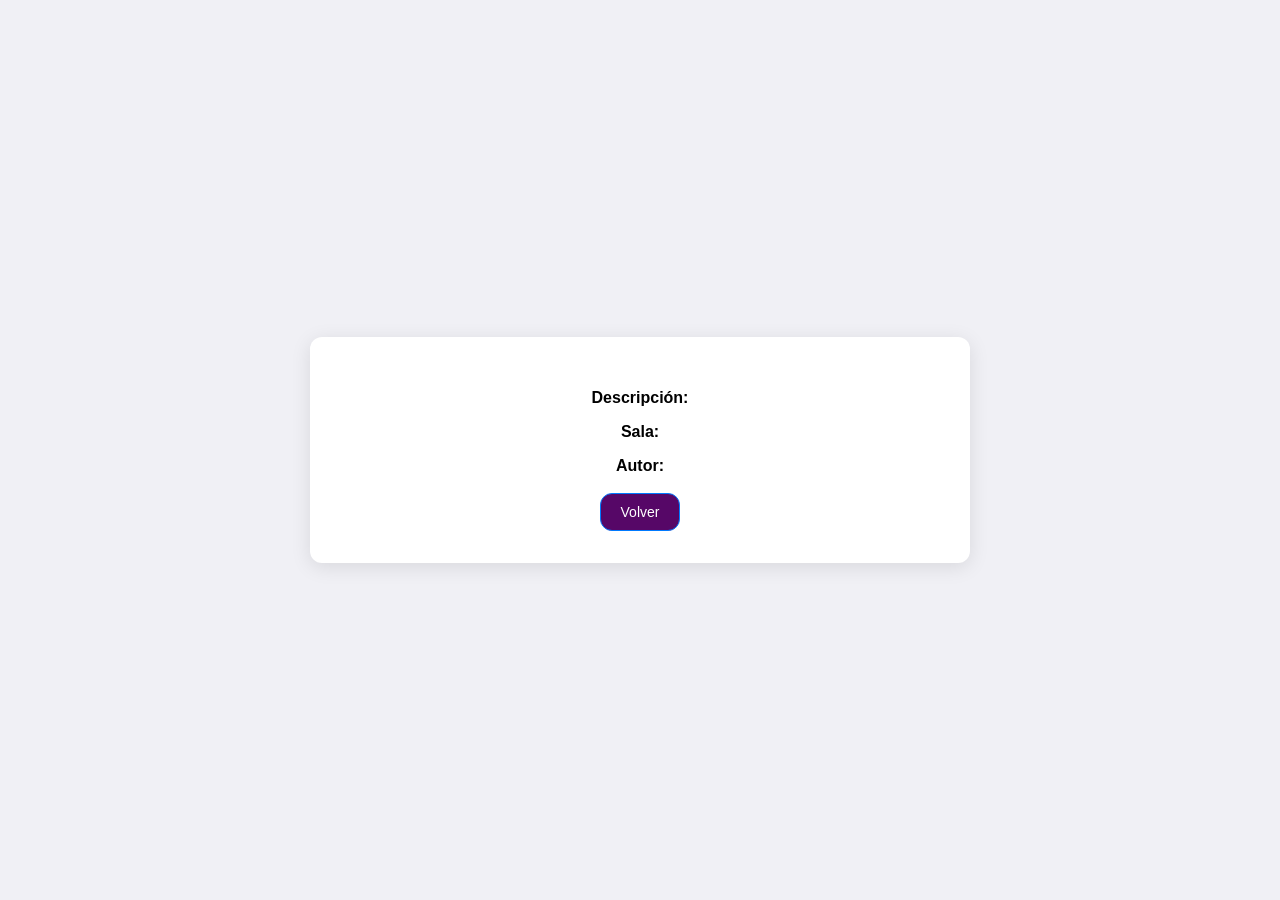
==== api_front/detalles.html @ f6f0a129 "1" ====
<!DOCTYPE html>
<html lang="es">
<head>
    <meta charset="UTF-8">
    <meta name="viewport" content="width=device-width, initial-scale=1.0">
    <title>Detalles de la Obra</title>
    <link rel="stylesheet" href="styles.css">
</head>
<body>
    <div class="container">
        <h1 id="nombre-obra"></h1>
        <b>Descripción:</b> <p id="descripcion-obra"></p>
        <b>Sala:</b> <p id="sala-obra"></p>
        <b>Autor:</b> <p id="autor-obra"></p>
        <button class="btn-detalles" onclick="window.history.back()">
            Volver
        </button>
    </div>

    <script>
        function cargarDetallesObra(){
            const urlParams = new URLSearchParams(window.location.search)
            const idObra = urlParams.get("obraId")

            console.log("Buscando obra con ID:", idObra)

            fetch("http://localhost:4050/obras/" + idObra)
            .then(function(respTextoPlano){
                console.log("Response:", respTextoPlano)
                return respTextoPlano.json()
            })
            .then(function(dataJSON){
                console.log("Datos completos:", dataJSON)
                console.log("Nombre:", dataJSON.nombre)
                console.log("Descripcion:", dataJSON.descripcion)
                console.log("Sala:", dataJSON.sala)
                
                document.getElementById("nombre-obra").innerText = dataJSON.nombre || "Sin nombre"
                document.getElementById("descripcion-obra").innerText = dataJSON.descripcion || "Sin descripción"
                document.getElementById("sala-obra").innerText = (dataJSON.sala && dataJSON.sala.nombre) ? dataJSON.sala.nombre : "Sin sala"
                
                // Mostrar autor si existe
                if(dataJSON.usuario && dataJSON.usuario.nombre){
                    document.getElementById("autor-obra").innerText = dataJSON.usuario.nombre + " " + (dataJSON.usuario.apellido1 || "")
                } else {
                    document.getElementById("autor-obra").innerText = "Actor desconocido"
                }
            })
            .catch(function(err){
                console.log("Error al cargar detalles:", err)
                alert("Error: " + err)
            })
        }

        cargarDetallesObra()
    </script>
</body>
</html>
---- api_front/styles.css ----
body{
    font-family: 'Segoe UI', Tahoma, Geneva, Verdana, sans-serif;
    background-color: #f0f0f5;
    margin:0;
    padding:0;
    display:flex;
    justify-content: center;
    align-items: center;
    height: 100vh;
}

.container {
    background: white;
    padding: 30px;
    box-shadow: 0 4px 20px rgba(0,0,0,0.1);
    border-radius:12px;
    text-align:center;
    width:100%;
    max-width: 600px;
}

table {
    width:100%;
    border-collapse: collapse;
    margin-top:30px;
}

th, td{
    border: 1px solid #e0e0e5;
    padding:12px;
    text-align: left;
}

th {
    background-color: #f5f5f7;
    color:#1d1d1f;
}

button.btn-detalles {
    background-color: #560767; /* Color azul característico de macOS */
    color: white; /* Texto blanco */
    border: 1px solid #007aff; /* Borde del mismo color que el fondo */
    border-radius: 12px; /* Bordes redondeados */
    padding: 10px 20px;
    margin:2px;
    cursor: pointer;
    font-size: 14px;
    font-weight: 500;
    text-align: center;
    outline: none; /* Eliminar borde al enfocar */
    transition: background-color 0.3s, border-color 0.3s; /* Transición suave */
}

button.btn-detalles:hover {
    background-color: #0051a8; /* Color más oscuro al pasar el ratón */
    border-color: #0051a8; /* Cambio de borde al pasar el ratón */
}

button.btn-detalles:active {
    background-color: #003d80; /* Color más oscuro cuando se hace clic */
    border-color: #003d80; /* Cambio de borde cuando se hace clic */
}

button.btn-detalles:focus {
    outline: none; /* Eliminar el borde azul cuando se hace focus en el botón */
}

/* Inputs */
input[type="text"], input[type="number"] {
    width: 100%;
    padding: 12px 20px;
    font-size: 14px;
    font-family: 'Segoe UI', Tahoma, Geneva, Verdana, sans-serif;
    border: 1px solid #e0e0e5;
    border-radius: 12px;
    background-color: #f5f5f7;
    color: #1d1d1f;
    box-sizing: border-box; /* Para que el padding no afecte el tamaño total */
    transition: border-color 0.3s, background-color 0.3s;
    outline: none;
}

input[type="text"]:focus, input[type="number"]:focus {
    border-color: #007aff; /* Color del borde cuando está enfocado */
    background-color: #ffffff; /* Fondo blanco cuando se enfoca */
}

input[type="text"]:hover, input[type="number"]:hover {
    border-color: #007aff; /* Color del borde al pasar el ratón */
}
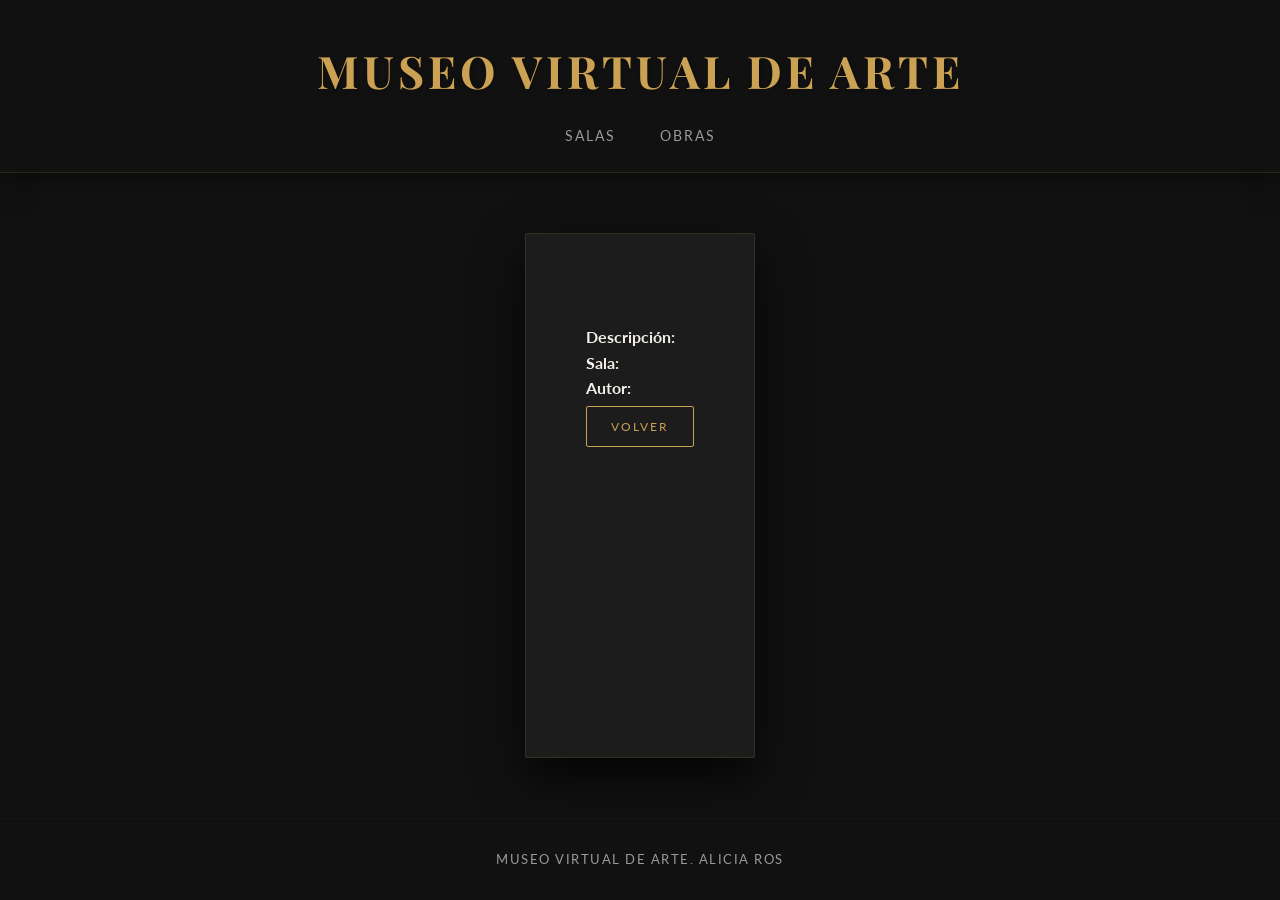
==== commit 408440a8: "segundo" ====
--- a/api_front/detalles.html
+++ b/api_front/detalles.html
@@ -3,10 +3,18 @@
 <head>
     <meta charset="UTF-8">
     <meta name="viewport" content="width=device-width, initial-scale=1.0">
-    <title>Detalles de la Obra</title>
+    <title>Museo Virtual - Detalles de Obra</title>
     <link rel="stylesheet" href="styles.css">
 </head>
 <body>
+    <header>
+        <h1>Museo Virtual de Arte</h1>
+        <nav>
+            <a href="index.html">Salas</a>
+            <a href="obras.html">Obras</a>
+        </nav>
+    </header>
+
     <div class="container">
         <h1 id="nombre-obra"></h1>
         <b>Descripción:</b> <p id="descripcion-obra"></p>
@@ -17,38 +25,42 @@
         </button>
     </div>
 
+    <footer>
+        <p> Museo Virtual de Arte. Alicia Ros</p>
+    </footer>
+
     <script>
         function cargarDetallesObra(){
-            const urlParams = new URLSearchParams(window.location.search)
-            const idObra = urlParams.get("obraId")
+            const parametrosURL = new URLSearchParams(window.location.search)
+            const idObra = parametrosURL.get("obraId")
 
             console.log("Buscando obra con ID:", idObra)
 
             fetch("http://localhost:4050/obras/" + idObra)
-            .then(function(respTextoPlano){
-                console.log("Response:", respTextoPlano)
-                return respTextoPlano.json()
+            .then(function(respuestaTextoPlano){
+                console.log("Response:", respuestaTextoPlano)
+                return respuestaTextoPlano.json()
             })
-            .then(function(dataJSON){
-                console.log("Datos completos:", dataJSON)
-                console.log("Nombre:", dataJSON.nombre)
-                console.log("Descripcion:", dataJSON.descripcion)
-                console.log("Sala:", dataJSON.sala)
+            .then(function(datosJSON){
+                console.log("Datos completos:", datosJSON)
+                console.log("Nombre:", datosJSON.nombre)
+                console.log("Descripcion:", datosJSON.descripcion)
+                console.log("Sala:", datosJSON.sala)
                 
-                document.getElementById("nombre-obra").innerText = dataJSON.nombre || "Sin nombre"
-                document.getElementById("descripcion-obra").innerText = dataJSON.descripcion || "Sin descripción"
-                document.getElementById("sala-obra").innerText = (dataJSON.sala && dataJSON.sala.nombre) ? dataJSON.sala.nombre : "Sin sala"
+                document.getElementById("nombre-obra").innerText = datosJSON.nombre || "Sin nombre"
+                document.getElementById("descripcion-obra").innerText = datosJSON.descripcion || "Sin descripción"
+                document.getElementById("sala-obra").innerText = (datosJSON.sala && datosJSON.sala.nombre) ? datosJSON.sala.nombre : "Sin sala"
                 
                 // Mostrar autor si existe
-                if(dataJSON.usuario && dataJSON.usuario.nombre){
-                    document.getElementById("autor-obra").innerText = dataJSON.usuario.nombre + " " + (dataJSON.usuario.apellido1 || "")
+                if(datosJSON.usuario && datosJSON.usuario.nombre){
+                    document.getElementById("autor-obra").innerText = datosJSON.usuario.nombre + " " + (datosJSON.usuario.apellido1 || "")
                 } else {
                     document.getElementById("autor-obra").innerText = "Actor desconocido"
                 }
             })
-            .catch(function(err){
-                console.log("Error al cargar detalles:", err)
-                alert("Error: " + err)
+            .catch(function(error){
+                console.log("Error al cargar detalles:", error)
+                alert("Error: " + error)
             })
         }
 
--- a/api_front/styles.css
+++ b/api_front/styles.css
@@ -1,90 +1,241 @@
-body{
-    font-family: 'Segoe UI', Tahoma, Geneva, Verdana, sans-serif;
-    background-color: #f0f0f5;
-    margin:0;
-    padding:0;
-    display:flex;
-    justify-content: center;
-    align-items: center;
-    height: 100vh;
+@import url('https://fonts.googleapis.com/css2?family=Playfair+Display:ital,wght@0,400;0,700;1,400&family=Lato:wght@300;400;700&display=swap');
+
+:root {
+    /* Sophisticated Museum Color Palette */
+    --primary-bg: #111111;         /* Deepest charcoal, almost black but softer */
+    --secondary-bg: #1c1c1c;       /* Elegant dark grey for contrast panels */
+    --tertiary-bg: #282828;        /* Slightly lighter for borders or active states */
+    --accent-gold: #cba153;        /* Antique bronze/gold for professional look */
+    --accent-gold-dark: #a07d3b;   /* Darker shade for hover effects */
+    --text-light: #f4f1ea;         /* Soft parchment/alabaster for comfortable reading */
+    --text-dim: #9a9a9a;           /* Secondary text */
+    --text-dark: #111111;          /* For text on light accents */
+    --border-light: rgba(203, 161, 83, 0.15);
+    --shadow: rgba(0, 0, 0, 0.8);
+    --hover-bg: rgba(203, 161, 83, 0.05);
+}
+
+* {
+    margin: 0;
+    padding: 0;
+    box-sizing: border-box;
+}
+
+body {
+    font-family: 'Lato', sans-serif;
+    font-size: 16px;
+    background-color: var(--primary-bg);
+    color: var(--text-light);
+    line-height: 1.6;
+    min-height: 100vh;
+    display: flex;
+    flex-direction: column;
+}
+
+header {
+    background-color: var(--primary-bg);
+    border-bottom: 1px solid var(--border-light);
+    padding: 35px 0 25px;
+    text-align: center;
+    box-shadow: 0 5px 25px rgba(0,0,0,0.5);
+    position: relative;
+    z-index: 10;
+}
+
+header h1 {
+    font-family: 'Playfair Display', serif;
+    font-size: 2.8em;
+    font-weight: 700;
+    color: var(--accent-gold);
+    letter-spacing: 4px;
+    text-transform: uppercase;
+    margin-bottom: 10px;
+    text-shadow: 1px 1px 5px rgba(0,0,0,0.3);
+}
+
+nav {
+    margin-top: 15px;
+}
+
+nav a {
+    color: var(--text-dim);
+    text-decoration: none;
+    margin: 0 20px;
+    font-size: 0.9em;
+    letter-spacing: 2px;
+    text-transform: uppercase;
+    transition: color 0.4s ease, border-bottom 0.4s ease;
+    padding-bottom: 5px;
+    border-bottom: 1px solid transparent;
+}
+
+nav a:hover {
+    color: var(--accent-gold);
+    border-bottom: 1px solid var(--accent-gold);
 }
 
 .container {
-    background: white;
-    padding: 30px;
-    box-shadow: 0 4px 20px rgba(0,0,0,0.1);
-    border-radius:12px;
-    text-align:center;
-    width:100%;
-    max-width: 600px;
+    max-width: 1100px;
+    margin: 60px auto;
+    padding: 50px 60px;
+    background-color: var(--secondary-bg);
+    border: 1px solid var(--border-light);
+    border-radius: 2px;
+    box-shadow: 0 20px 50px var(--shadow);
+    flex: 1;
+}
+
+h1, h2, h3 {
+    font-family: 'Playfair Display', serif;
+    font-weight: 400;
+    color: var(--accent-gold);
+    text-align: center;
+    margin-bottom: 40px;
+}
+
+h1 {
+    font-size: 2.5em;
+    letter-spacing: 1px;
+}
+
+h2 {
+    font-size: 2.2em;
+    position: relative;
+    padding-bottom: 20px;
+    letter-spacing: 1px;
+}
+
+h2::after {
+    content: '';
+    position: absolute;
+    bottom: 0;
+    left: 50%;
+    transform: translateX(-50%);
+    width: 80px;
+    height: 1px;
+    background-color: var(--accent-gold);
 }
 
 table {
-    width:100%;
+    width: 100%;
     border-collapse: collapse;
-    margin-top:30px;
-}
-
-th, td{
-    border: 1px solid #e0e0e5;
-    padding:12px;
+    margin: 40px 0;
+    background-color: transparent;
+}
+
+th, td {
+    padding: 20px 25px;
     text-align: left;
+    border-bottom: 1px solid rgba(255,255,255,0.03);
 }
 
 th {
-    background-color: #f5f5f7;
-    color:#1d1d1f;
-}
-
-button.btn-detalles {
-    background-color: #560767; /* Color azul característico de macOS */
-    color: white; /* Texto blanco */
-    border: 1px solid #007aff; /* Borde del mismo color que el fondo */
-    border-radius: 12px; /* Bordes redondeados */
-    padding: 10px 20px;
-    margin:2px;
+    font-family: 'Playfair Display', serif;
+    color: var(--accent-gold);
+    font-weight: 400;
+    font-size: 1.15em;
+    letter-spacing: 1.5px;
+    border-bottom: 1px solid var(--border-light);
+    text-transform: uppercase;
+}
+
+tr:hover {
+    background-color: var(--hover-bg);
+    transition: background-color 0.4s ease;
+}
+
+button.btn-detalles, .btn {
+    background: transparent;
+    color: var(--accent-gold);
+    border: 1px solid var(--accent-gold);
+    border-radius: 2px;
+    padding: 12px 24px;
+    margin: 5px 0;
     cursor: pointer;
-    font-size: 14px;
-    font-weight: 500;
+    font-size: 12px;
+    font-family: 'Lato', sans-serif;
+    letter-spacing: 2px;
+    text-transform: uppercase;
+    transition: all 0.4s ease;
+    box-shadow: none;
+}
+
+button.btn-detalles:hover, .btn:hover {
+    background: var(--accent-gold);
+    color: var(--primary-bg);
+    transform: translateY(-2px);
+    box-shadow: 0 4px 15px rgba(203, 161, 83, 0.2);
+}
+
+button.btn-detalles:active, .btn:active {
+    transform: translateY(0);
+}
+
+input[type="text"], input[type="number"], .input-field, textarea {
+    width: 100%;
+    padding: 16px 20px;
+    margin: 15px 0;
+    border: 1px solid rgba(255,255,255,0.08);
+    border-radius: 2px;
+    background-color: var(--primary-bg);
+    color: var(--text-light);
+    font-family: 'Lato', sans-serif;
+    font-size: 15px;
+    transition: all 0.4s ease;
+}
+
+input[type="text"]:focus, input[type="number"]:focus, .input-field:focus, textarea:focus {
+    border-color: var(--accent-gold);
+    outline: none;
+    box-shadow: 0 0 0 1px rgba(203, 161, 83, 0.3);
+}
+
+input::placeholder, textarea::placeholder {
+    color: var(--text-dim);
+}
+
+footer {
+    background-color: var(--primary-bg);
+    color: var(--text-dim);
     text-align: center;
-    outline: none; /* Eliminar borde al enfocar */
-    transition: background-color 0.3s, border-color 0.3s; /* Transición suave */
-}
-
-button.btn-detalles:hover {
-    background-color: #0051a8; /* Color más oscuro al pasar el ratón */
-    border-color: #0051a8; /* Cambio de borde al pasar el ratón */
-}
-
-button.btn-detalles:active {
-    background-color: #003d80; /* Color más oscuro cuando se hace clic */
-    border-color: #003d80; /* Cambio de borde cuando se hace clic */
-}
-
-button.btn-detalles:focus {
-    outline: none; /* Eliminar el borde azul cuando se hace focus en el botón */
-}
-
-/* Inputs */
-input[type="text"], input[type="number"] {
-    width: 100%;
-    padding: 12px 20px;
-    font-size: 14px;
-    font-family: 'Segoe UI', Tahoma, Geneva, Verdana, sans-serif;
-    border: 1px solid #e0e0e5;
-    border-radius: 12px;
-    background-color: #f5f5f7;
-    color: #1d1d1f;
-    box-sizing: border-box; /* Para que el padding no afecte el tamaño total */
-    transition: border-color 0.3s, background-color 0.3s;
-    outline: none;
-}
-
-input[type="text"]:focus, input[type="number"]:focus {
-    border-color: #007aff; /* Color del borde cuando está enfocado */
-    background-color: #ffffff; /* Fondo blanco cuando se enfoca */
-}
-
-input[type="text"]:hover, input[type="number"]:hover {
-    border-color: #007aff; /* Color del borde al pasar el ratón */
-}
+    padding: 30px 0;
+    margin-top: auto;
+    border-top: 1px solid rgba(255,255,255,0.02);
+}
+
+footer p {
+    font-size: 13px;
+    letter-spacing: 1.5px;
+    margin: 0;
+    text-transform: uppercase;
+}
+
+/* Responsive Design */
+@media (max-width: 768px) {
+    .container {
+        margin: 20px;
+        padding: 30px 20px;
+    }
+
+    header h1 {
+        font-size: 2em;
+    }
+
+    h1 {
+        font-size: 2.2em;
+    }
+
+    h2 {
+        font-size: 1.8em;
+    }
+
+    table, th, td {
+        font-size: 14px;
+        padding: 12px 10px;
+    }
+
+    button.btn-detalles, .btn {
+        padding: 8px 16px;
+        font-size: 10px;
+    }
+}
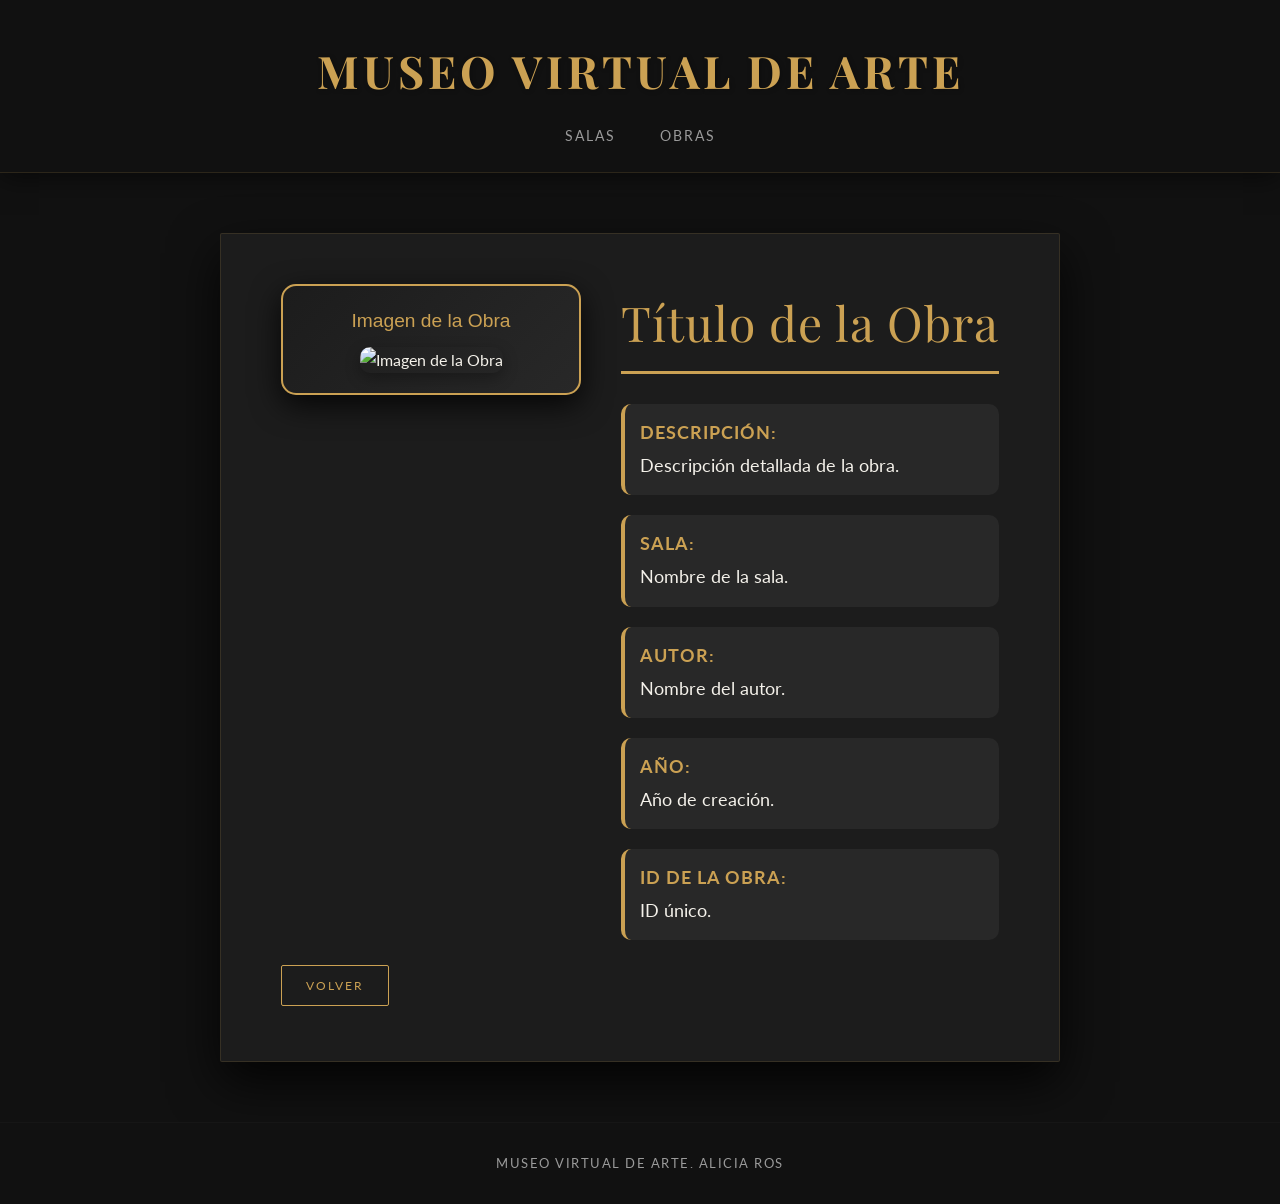
==== commit e8991f0a: "awa" ====
--- a/api_front/detalles.html
+++ b/api_front/detalles.html
@@ -11,16 +11,40 @@
         <h1>Museo Virtual de Arte</h1>
         <nav>
             <a href="index.html">Salas</a>
-            <a href="obras.html">Obras</a>
+            <a href="todas_obras.html">Obras</a>
         </nav>
     </header>
 
     <div class="container">
-        <h1 id="nombre-obra"></h1>
-        <b>Descripción:</b> <p id="descripcion-obra"></p>
-        <b>Sala:</b> <p id="sala-obra"></p>
-        <b>Autor:</b> <p id="autor-obra"></p>
-        <button class="btn-detalles" onclick="window.history.back()">
+        <div class="obra-ficha">
+            <div class="obra-imagen">
+                <img id="imagen-obra" src="" alt="Imagen de la Obra" style="max-width: 100%; height: auto; border-radius: 10px;">
+            </div>
+            <div class="obra-detalles">
+                <h1 id="nombre-obra">Título de la Obra</h1>
+                <div class="detalle">
+                    <strong>Descripción:</strong>
+                    <p id="descripcion-obra">Descripción detallada de la obra.</p>
+                </div>
+                <div class="detalle">
+                    <strong>Sala:</strong>
+                    <p id="sala-obra">Nombre de la sala.</p>
+                </div>
+                <div class="detalle">
+                    <strong>Autor:</strong>
+                    <p id="autor-obra">Nombre del autor.</p>
+                </div>
+                <div class="detalle">
+                    <strong>Año:</strong>
+                    <p id="ano-obra">Año de creación.</p>
+                </div>
+                <div class="detalle">
+                    <strong>ID de la Obra:</strong>
+                    <p id="id-obra">ID único.</p>
+                </div>
+            </div>
+        </div>
+        <button class="btn-detalles btn-volver" onclick="window.history.back()">
             Volver
         </button>
     </div>
--- a/api_front/styles.css
+++ b/api_front/styles.css
@@ -238,4 +238,133 @@
         padding: 8px 16px;
         font-size: 10px;
     }
+}
+
+/* Estilos específicos para la ficha de obra */
+.obra-ficha {
+    display: flex;
+    flex-wrap: wrap;
+    gap: 40px;
+    align-items: flex-start;
+    max-width: 100%;
+}
+
+.obra-imagen {
+    flex: 1;
+    min-width: 300px;
+    max-width: 400px;
+    background: linear-gradient(135deg, var(--secondary-bg) 0%, var(--tertiary-bg) 100%);
+    border: 2px solid var(--accent-gold);
+    border-radius: 15px;
+    padding: 20px;
+    text-align: center;
+    box-shadow: 0 10px 30px var(--shadow);
+}
+
+.obra-imagen img {
+    max-width: 100%;
+    height: auto;
+    border-radius: 10px;
+    box-shadow: 0 5px 15px rgba(0,0,0,0.3);
+}
+
+.obra-imagen::before {
+    content: "Imagen de la Obra";
+    display: block;
+    font-size: 1.2em;
+    color: var(--accent-gold);
+    margin-bottom: 10px;
+    font-weight: 500;
+}
+
+.obra-detalles {
+    flex: 2;
+    min-width: 300px;
+}
+
+.obra-detalles h1 {
+    font-size: 3em;
+    margin-bottom: 30px;
+    border-bottom: 3px solid var(--accent-gold);
+    padding-bottom: 10px;
+}
+
+.detalle {
+    margin-bottom: 20px;
+    padding: 15px;
+    background: rgba(255, 255, 255, 0.05);
+    border-radius: 10px;
+    border-left: 4px solid var(--accent-gold);
+}
+
+.detalle strong {
+    display: block;
+    font-size: 1.1em;
+    color: var(--accent-gold);
+    margin-bottom: 5px;
+    text-transform: uppercase;
+    letter-spacing: 1px;
+}
+
+.detalle p {
+    margin: 0;
+    font-size: 1.1em;
+    line-height: 1.6;
+    color: var(--text-light);
+}
+
+.btn-volver {
+    margin-top: 30px;
+}
+
+/* Obras Grid Layout */
+.obras-grid {
+    display: grid;
+    grid-template-columns: repeat(auto-fill, minmax(300px, 1fr));
+    gap: 30px;
+    margin-top: 30px;
+}
+.obra-card {
+    background-color: var(--secondary-bg);
+    border: 1px solid var(--border-light);
+    border-radius: 10px;
+    padding: 20px;
+    box-shadow: 0 10px 20px var(--shadow);
+    transition: transform 0.3s ease;
+    display: flex;
+    flex-direction: column;
+}
+.obra-card:hover {
+    transform: translateY(-5px);
+}
+.obra-card .imagen-container {
+    width: 100%;
+    height: 250px;
+    margin-bottom: 20px;
+    border-radius: 5px;
+    overflow: hidden;
+    background-color: var(--primary-bg);
+}
+.obra-card img {
+    width: 100%;
+    height: 100%;
+    object-fit: cover;
+}
+.obra-card h3 {
+    margin-bottom: 10px;
+    font-size: 1.5em;
+    color: var(--accent-gold);
+    text-align: left;
+}
+.obra-card p {
+    margin-bottom: 8px;
+    font-size: 0.95em;
+    color: var(--text-light);
+}
+.obra-card strong {
+    color: var(--text-dim);
+}
+.obra-card .btn-detalles {
+    margin-top: auto;
+    align-self: flex-start;
 }
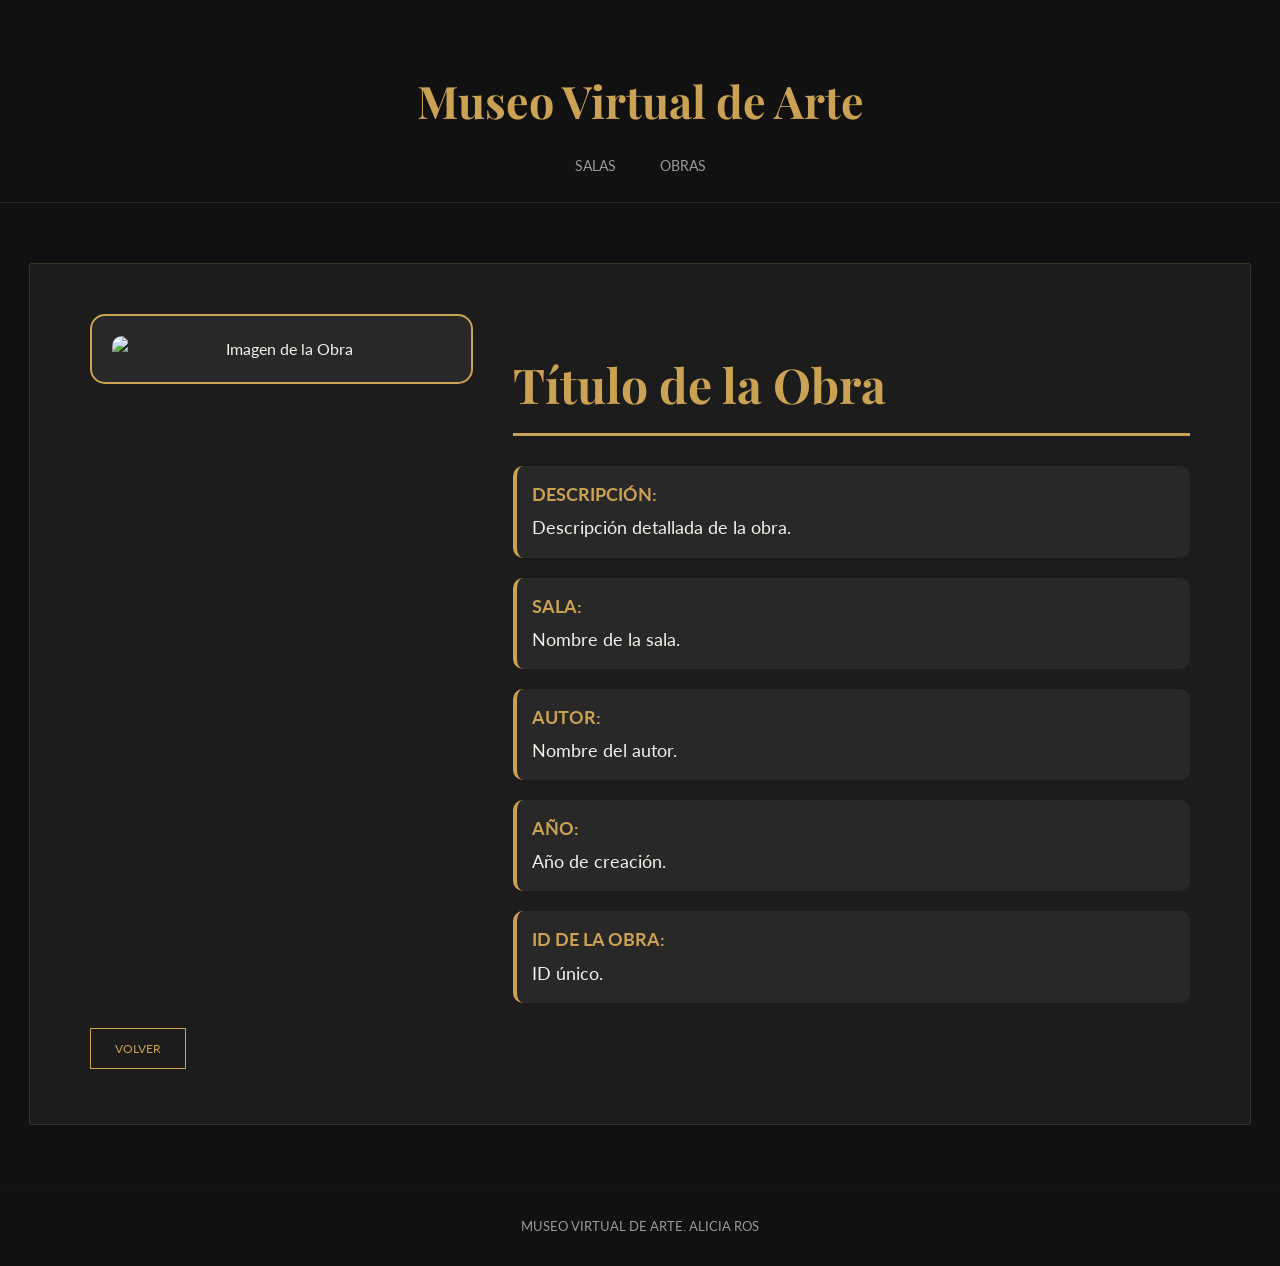
==== commit a5728a0a: "final beta" ====
--- a/api_front/detalles.html
+++ b/api_front/detalles.html
@@ -1,11 +1,13 @@
 <!DOCTYPE html>
 <html lang="es">
+
 <head>
     <meta charset="UTF-8">
     <meta name="viewport" content="width=device-width, initial-scale=1.0">
     <title>Museo Virtual - Detalles de Obra</title>
     <link rel="stylesheet" href="styles.css">
 </head>
+
 <body>
     <header>
         <h1>Museo Virtual de Arte</h1>
@@ -18,7 +20,8 @@
     <div class="container">
         <div class="obra-ficha">
             <div class="obra-imagen">
-                <img id="imagen-obra" src="" alt="Imagen de la Obra" style="max-width: 100%; height: auto; border-radius: 10px;">
+                <img id="imagen-obra" src="" alt="Imagen de la Obra"
+                    style="max-width: 100%; height: auto; border-radius: 10px;">
             </div>
             <div class="obra-detalles">
                 <h1 id="nombre-obra">Título de la Obra</h1>
@@ -36,7 +39,7 @@
                 </div>
                 <div class="detalle">
                     <strong>Año:</strong>
-                    <p id="ano-obra">Año de creación.</p>
+                    <p id="anyo-obra">Año de creación.</p>
                 </div>
                 <div class="detalle">
                     <strong>ID de la Obra:</strong>
@@ -53,42 +56,7 @@
         <p> Museo Virtual de Arte. Alicia Ros</p>
     </footer>
 
-    <script>
-        function cargarDetallesObra(){
-            const parametrosURL = new URLSearchParams(window.location.search)
-            const idObra = parametrosURL.get("obraId")
+    <script src="detalles.js"></script>
+</body>
 
-            console.log("Buscando obra con ID:", idObra)
-
-            fetch("http://localhost:4050/obras/" + idObra)
-            .then(function(respuestaTextoPlano){
-                console.log("Response:", respuestaTextoPlano)
-                return respuestaTextoPlano.json()
-            })
-            .then(function(datosJSON){
-                console.log("Datos completos:", datosJSON)
-                console.log("Nombre:", datosJSON.nombre)
-                console.log("Descripcion:", datosJSON.descripcion)
-                console.log("Sala:", datosJSON.sala)
-                
-                document.getElementById("nombre-obra").innerText = datosJSON.nombre || "Sin nombre"
-                document.getElementById("descripcion-obra").innerText = datosJSON.descripcion || "Sin descripción"
-                document.getElementById("sala-obra").innerText = (datosJSON.sala && datosJSON.sala.nombre) ? datosJSON.sala.nombre : "Sin sala"
-                
-                // Mostrar autor si existe
-                if(datosJSON.usuario && datosJSON.usuario.nombre){
-                    document.getElementById("autor-obra").innerText = datosJSON.usuario.nombre + " " + (datosJSON.usuario.apellido1 || "")
-                } else {
-                    document.getElementById("autor-obra").innerText = "Actor desconocido"
-                }
-            })
-            .catch(function(error){
-                console.log("Error al cargar detalles:", error)
-                alert("Error: " + error)
-            })
-        }
-
-        cargarDetallesObra()
-    </script>
-</body>
 </html>
--- a/api_front/styles.css
+++ b/api_front/styles.css
@@ -1,56 +1,28 @@
-@import url('https://fonts.googleapis.com/css2?family=Playfair+Display:ital,wght@0,400;0,700;1,400&family=Lato:wght@300;400;700&display=swap');
-
-:root {
-    /* Sophisticated Museum Color Palette */
-    --primary-bg: #111111;         /* Deepest charcoal, almost black but softer */
-    --secondary-bg: #1c1c1c;       /* Elegant dark grey for contrast panels */
-    --tertiary-bg: #282828;        /* Slightly lighter for borders or active states */
-    --accent-gold: #cba153;        /* Antique bronze/gold for professional look */
-    --accent-gold-dark: #a07d3b;   /* Darker shade for hover effects */
-    --text-light: #f4f1ea;         /* Soft parchment/alabaster for comfortable reading */
-    --text-dim: #9a9a9a;           /* Secondary text */
-    --text-dark: #111111;          /* For text on light accents */
-    --border-light: rgba(203, 161, 83, 0.15);
-    --shadow: rgba(0, 0, 0, 0.8);
-    --hover-bg: rgba(203, 161, 83, 0.05);
-}
-
-* {
-    margin: 0;
-    padding: 0;
-    box-sizing: border-box;
-}
+@import url('https://fonts.googleapis.com/css2?family=Playfair+Display:wght@400;700&family=Lato:wght@300;400;700&display=swap');
 
 body {
     font-family: 'Lato', sans-serif;
     font-size: 16px;
-    background-color: var(--primary-bg);
-    color: var(--text-light);
+    background-color: #111111;
+    color: #f4f1ea;
     line-height: 1.6;
-    min-height: 100vh;
-    display: flex;
-    flex-direction: column;
+    margin: 0;
+    padding: 0;
 }
 
 header {
-    background-color: var(--primary-bg);
-    border-bottom: 1px solid var(--border-light);
+    background-color: #111111;
+    border-bottom: 1px solid rgba(203, 161, 83, 0.15);
     padding: 35px 0 25px;
     text-align: center;
-    box-shadow: 0 5px 25px rgba(0,0,0,0.5);
-    position: relative;
-    z-index: 10;
 }
 
 header h1 {
     font-family: 'Playfair Display', serif;
     font-size: 2.8em;
     font-weight: 700;
-    color: var(--accent-gold);
-    letter-spacing: 4px;
-    text-transform: uppercase;
+    color: #cba153;
     margin-bottom: 10px;
-    text-shadow: 1px 1px 5px rgba(0,0,0,0.3);
 }
 
 nav {
@@ -58,69 +30,41 @@
 }
 
 nav a {
-    color: var(--text-dim);
+    color: #9a9a9a;
     text-decoration: none;
     margin: 0 20px;
     font-size: 0.9em;
-    letter-spacing: 2px;
-    text-transform: uppercase;
-    transition: color 0.4s ease, border-bottom 0.4s ease;
-    padding-bottom: 5px;
-    border-bottom: 1px solid transparent;
+    text-transform: uppercase;
 }
 
 nav a:hover {
-    color: var(--accent-gold);
-    border-bottom: 1px solid var(--accent-gold);
+    color: #cba153;
 }
 
 .container {
     max-width: 1100px;
     margin: 60px auto;
     padding: 50px 60px;
-    background-color: var(--secondary-bg);
-    border: 1px solid var(--border-light);
+    background-color: #1c1c1c;
+    border: 1px solid rgba(203, 161, 83, 0.15);
     border-radius: 2px;
-    box-shadow: 0 20px 50px var(--shadow);
-    flex: 1;
 }
 
 h1, h2, h3 {
     font-family: 'Playfair Display', serif;
-    font-weight: 400;
-    color: var(--accent-gold);
+    color: #cba153;
     text-align: center;
     margin-bottom: 40px;
 }
 
 h1 {
     font-size: 2.5em;
-    letter-spacing: 1px;
-}
-
-h2 {
-    font-size: 2.2em;
-    position: relative;
-    padding-bottom: 20px;
-    letter-spacing: 1px;
-}
-
-h2::after {
-    content: '';
-    position: absolute;
-    bottom: 0;
-    left: 50%;
-    transform: translateX(-50%);
-    width: 80px;
-    height: 1px;
-    background-color: var(--accent-gold);
 }
 
 table {
     width: 100%;
     border-collapse: collapse;
     margin: 40px 0;
-    background-color: transparent;
 }
 
 th, td {
@@ -131,150 +75,86 @@
 
 th {
     font-family: 'Playfair Display', serif;
-    color: var(--accent-gold);
+    color: #cba153;
     font-weight: 400;
     font-size: 1.15em;
-    letter-spacing: 1.5px;
-    border-bottom: 1px solid var(--border-light);
     text-transform: uppercase;
 }
 
 tr:hover {
-    background-color: var(--hover-bg);
-    transition: background-color 0.4s ease;
-}
-
-button.btn-detalles, .btn {
+    background-color: rgba(203, 161, 83, 0.05);
+}
+
+button.btn-detalles {
     background: transparent;
-    color: var(--accent-gold);
-    border: 1px solid var(--accent-gold);
-    border-radius: 2px;
+    color: #cba153;
+    border: 1px solid #cba153;
     padding: 12px 24px;
     margin: 5px 0;
     cursor: pointer;
     font-size: 12px;
     font-family: 'Lato', sans-serif;
-    letter-spacing: 2px;
-    text-transform: uppercase;
-    transition: all 0.4s ease;
-    box-shadow: none;
-}
-
-button.btn-detalles:hover, .btn:hover {
-    background: var(--accent-gold);
-    color: var(--primary-bg);
-    transform: translateY(-2px);
-    box-shadow: 0 4px 15px rgba(203, 161, 83, 0.2);
-}
-
-button.btn-detalles:active, .btn:active {
-    transform: translateY(0);
-}
-
-input[type="text"], input[type="number"], .input-field, textarea {
+    text-transform: uppercase;
+}
+
+button.btn-detalles:hover {
+    background: #cba153;
+    color: #111111;
+}
+
+input[type="text"], input[type="number"], textarea {
     width: 100%;
     padding: 16px 20px;
     margin: 15px 0;
     border: 1px solid rgba(255,255,255,0.08);
-    border-radius: 2px;
-    background-color: var(--primary-bg);
-    color: var(--text-light);
+    background-color: #111111;
+    color: #f4f1ea;
     font-family: 'Lato', sans-serif;
     font-size: 15px;
-    transition: all 0.4s ease;
-}
-
-input[type="text"]:focus, input[type="number"]:focus, .input-field:focus, textarea:focus {
-    border-color: var(--accent-gold);
+}
+
+input[type="text"]:focus, input[type="number"]:focus, textarea:focus {
+    border-color: #cba153;
     outline: none;
-    box-shadow: 0 0 0 1px rgba(203, 161, 83, 0.3);
-}
-
-input::placeholder, textarea::placeholder {
-    color: var(--text-dim);
 }
 
 footer {
-    background-color: var(--primary-bg);
-    color: var(--text-dim);
+    background-color: #111111;
+    color: #9a9a9a;
     text-align: center;
     padding: 30px 0;
-    margin-top: auto;
     border-top: 1px solid rgba(255,255,255,0.02);
 }
 
 footer p {
     font-size: 13px;
-    letter-spacing: 1.5px;
     margin: 0;
     text-transform: uppercase;
 }
 
-/* Responsive Design */
-@media (max-width: 768px) {
-    .container {
-        margin: 20px;
-        padding: 30px 20px;
-    }
-
-    header h1 {
-        font-size: 2em;
-    }
-
-    h1 {
-        font-size: 2.2em;
-    }
-
-    h2 {
-        font-size: 1.8em;
-    }
-
-    table, th, td {
-        font-size: 14px;
-        padding: 12px 10px;
-    }
-
-    button.btn-detalles, .btn {
-        padding: 8px 16px;
-        font-size: 10px;
-    }
-}
-
-/* Estilos específicos para la ficha de obra */
 .obra-ficha {
     display: flex;
     flex-wrap: wrap;
     gap: 40px;
     align-items: flex-start;
-    max-width: 100%;
 }
 
 .obra-imagen {
     flex: 1;
-    min-width: 300px;
     max-width: 400px;
-    background: linear-gradient(135deg, var(--secondary-bg) 0%, var(--tertiary-bg) 100%);
-    border: 2px solid var(--accent-gold);
+    background: #282828;
+    border: 2px solid #cba153;
     border-radius: 15px;
     padding: 20px;
     text-align: center;
-    box-shadow: 0 10px 30px var(--shadow);
 }
 
 .obra-imagen img {
     max-width: 100%;
     height: auto;
     border-radius: 10px;
-    box-shadow: 0 5px 15px rgba(0,0,0,0.3);
-}
-
-.obra-imagen::before {
-    content: "Imagen de la Obra";
     display: block;
-    font-size: 1.2em;
-    color: var(--accent-gold);
-    margin-bottom: 10px;
-    font-weight: 500;
+    margin: 0 auto;
 }
 
 .obra-detalles {
@@ -285,8 +165,9 @@
 .obra-detalles h1 {
     font-size: 3em;
     margin-bottom: 30px;
-    border-bottom: 3px solid var(--accent-gold);
+    border-bottom: 3px solid #cba153;
     padding-bottom: 10px;
+    text-align: left;
 }
 
 .detalle {
@@ -294,77 +175,107 @@
     padding: 15px;
     background: rgba(255, 255, 255, 0.05);
     border-radius: 10px;
-    border-left: 4px solid var(--accent-gold);
+    border-left: 4px solid #cba153;
 }
 
 .detalle strong {
     display: block;
     font-size: 1.1em;
-    color: var(--accent-gold);
+    color: #cba153;
     margin-bottom: 5px;
     text-transform: uppercase;
-    letter-spacing: 1px;
 }
 
 .detalle p {
     margin: 0;
     font-size: 1.1em;
-    line-height: 1.6;
-    color: var(--text-light);
+    color: #f4f1ea;
 }
 
 .btn-volver {
     margin-top: 30px;
 }
 
-/* Obras Grid Layout */
+/* el grid */
 .obras-grid {
     display: grid;
     grid-template-columns: repeat(auto-fill, minmax(300px, 1fr));
     gap: 30px;
     margin-top: 30px;
 }
+
 .obra-card {
-    background-color: var(--secondary-bg);
-    border: 1px solid var(--border-light);
+    background-color: #1c1c1c;
+    border: 1px solid rgba(203, 161, 83, 0.15);
     border-radius: 10px;
     padding: 20px;
-    box-shadow: 0 10px 20px var(--shadow);
     transition: transform 0.3s ease;
     display: flex;
     flex-direction: column;
 }
+
 .obra-card:hover {
     transform: translateY(-5px);
 }
+
 .obra-card .imagen-container {
     width: 100%;
     height: 250px;
     margin-bottom: 20px;
     border-radius: 5px;
     overflow: hidden;
-    background-color: var(--primary-bg);
-}
+    background-color: #111111;
+}
+
 .obra-card img {
     width: 100%;
     height: 100%;
     object-fit: cover;
 }
+
 .obra-card h3 {
     margin-bottom: 10px;
     font-size: 1.5em;
-    color: var(--accent-gold);
+    color: #cba153;
     text-align: left;
 }
+
 .obra-card p {
     margin-bottom: 8px;
     font-size: 0.95em;
-    color: var(--text-light);
-}
-.obra-card strong {
-    color: var(--text-dim);
-}
-.obra-card .btn-detalles {
-    margin-top: auto;
-    align-self: flex-start;
+    color: #f4f1ea;
+}
+
+@media (max-width: 768px) {
+    .container {
+        margin: 20px;
+        padding: 30px 20px;
+    }
+
+    header h1 {
+        font-size: 2em;
+    }
+
+    h1 {
+        font-size: 2.2em;
+    }
+
+    .obra-ficha {
+        flex-direction: column;
+    }
+
+    .obra-imagen {
+        width: 100%;
+        box-sizing: border-box;
+    }
+
+    table, th, td {
+        font-size: 14px;
+        padding: 12px 10px;
+    }
+
+    button.btn-detalles {
+        padding: 8px 16px;
+        font-size: 10px;
+    }
 }
